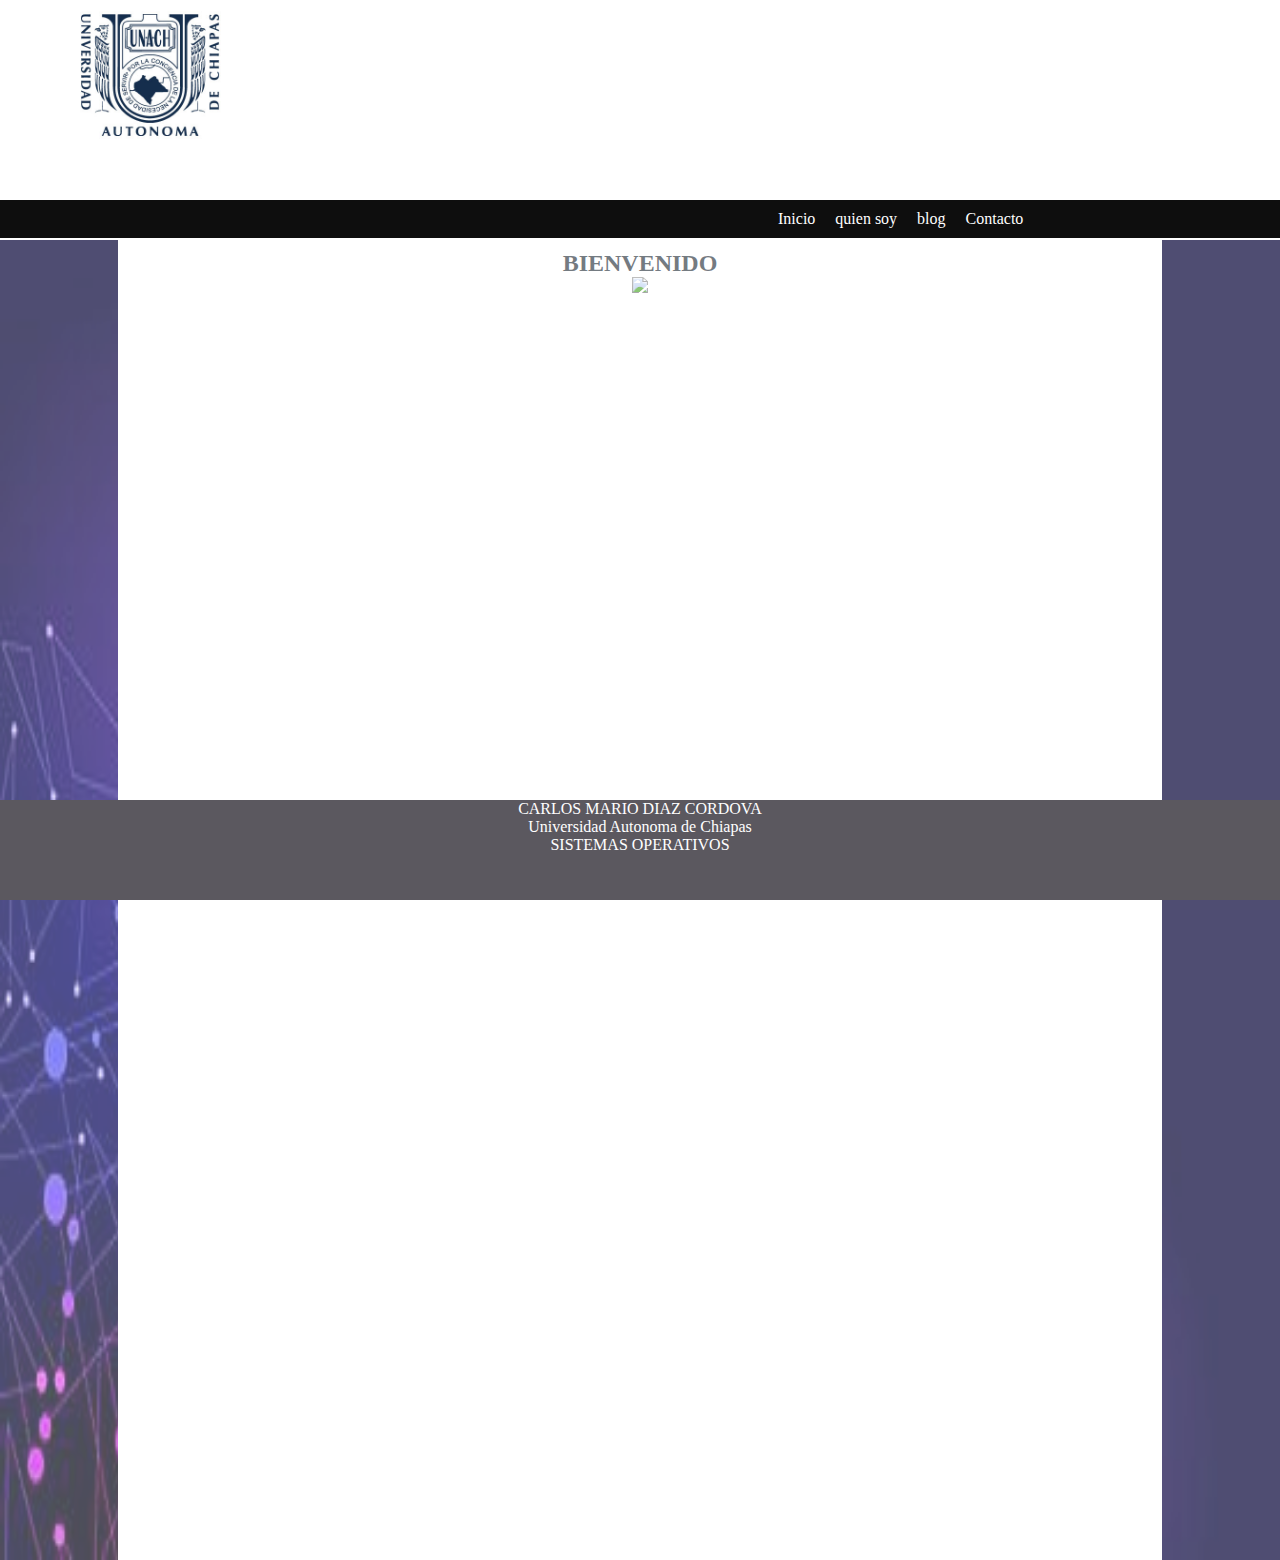
==== index.html @ c6bd29a2 "subir mi archivo" ====
<!DOCTYPE html>
<html lang="en">
<head>
    <meta charset="UTF-8">
    <meta name="viewport" content="width=device-width, initial-scale=1.0">
    <link href="https://cdn.jsdelivr.net/npm/bootstrap@5.3.1/dist/css/bootstrap.min.css" rel="stylesheet" integrity="sha384-4bw+/aepP/YC94hEpVNVgiZdgIC5+VKNBQNGCHeKRQN+PtmoHDEXuppvnDJzQIu9" crossorigin="anonymous">
    <title>Practica 7</title>
    <link rel="stylesheet" href="css/style.css"
  </head>
<body>
    <div id="encabezado">
        <div id="menu">
            <ul style="padding-left: 60%;">
                <li><a href="index.html" title="Pagina principal">Inicio</a></li>
                <li><a href="nosotros.html" title="descripcion del negocio">quien soy</a></li>
                <li><a href="catalago.html" title="Catalago">blog</a></li>
                <li><a href="contacto.html" title="Nuestros datos">Contacto</a></li>
            </ul>
        </div>
    </div>
    <div class="areaPrincipal">
        <div id="datos">
          <center><h2>BIENVENIDO</h2></center>
          <center><img src="./css/img/yo.png" width="600" ></center>
    <div class="piePagina">
        <center><P>CARLOS MARIO DIAZ CORDOVA</P></center>
        <center><P>Universidad Autonoma de Chiapas</P></center>
        <center><p>SISTEMAS OPERATIVOS</p></center>
    </div>
    <script src="https://cdn.jsdelivr.net/npm/bootstrap@5.3.1/dist/js/bootstrap.bundle.min.js" integrity="sha384-HwwvtgBNo3bZJJLYd8oVXjrBZt8cqVSpeBNS5n7C8IVInixGAoxmnlMuBnhbgrkm" crossorigin="anonymous"></script>
    <script src="https://cdn.jsdelivr.net/npm/@popperjs/core@2.11.8/dist/umd/popper.min.js" integrity="sha384-I7E8VVD/ismYTF4hNIPjVp/Zjvgyol6VFvRkX/vR+Vc4jQkC+hVqc2pM8ODewa9r" crossorigin="anonymous"></script>
    <script src="https://cdn.jsdelivr.net/npm/bootstrap@5.3.1/dist/js/bootstrap.min.js" integrity="sha384-Rx+T1VzGupg4BHQYs2gCW9It+akI2MM/mndMCy36UVfodzcJcF0GGLxZIzObiEfa" crossorigin="anonymous"></script>
</body>
</html>
---- css/style.css ----
*{
    margin: 0;
    padding: 0;
}
body{
    background-color: #ffffff;
}
.areaPrincipal { /*Asi se define una clase*/
background-image: url(./img/fondo.jpg); /*agregar fondo de imagen al div*/
background-repeat: no-repeat; /*permitir o no que se repita una imagen*/
width: 100%;
height: auto;
opacity: 0.7; /*Opacidad de la imagen*/
-webkit-background-size: 100% 100%;
/*Sfari 3.0*/
-moz-background-size: 100% 100%;
/*Gecko 1.9.2(Firefox 3.6)*/
-o-background-size: 100% 100%;
/*Opera 9.5*/
background-size: 100% 100%;
/*Geko 2.0(Firefox 4.0) and other CSS3-compilant browsers*/
}
#encabezado {
    background: #ffffff;
    height: 240px;
    text-align: center;
    background-image: url(./img/LOGO.jpg);
    background-repeat: no-repeat;
    background-size: 300px 150px;
}
.piePagina{
    width: 100%; /*ancho*/
    height: 100px; /*alto*/
    background: #15101b; /*Color de fondo*/
    color:white; /*Color de letra dentro de la clase*/
    bottom: 0; /*Espacio de separacion parte inferior*/
    position: fixed;
    left: 0; /*Alineacion de contenidos a la izquierda*/

}
#menu{ /*indentificador*/
height: 200px;
position: relative;
top: 200px;

}
ul{
    list-style-type: none;
    margin: 0;
    padding: 0;
    overflow: hidden;
    background-color: #0e0e0e;
}
li{
    float: left;
}
li a{
    display: block;
    color: white;
    text-align: center;
    padding: 10px;
    text-decoration: none;
}
li a:hover{
    background-color: #111111;
}
#datos {
    width: 80%;
    background-color: rgb(255, 255, 255);
    height: 1300px;
    margin: auto;
    opacity: 1;
    color: #39424b;
    padding: 10px;
    font-family: 'Segoe UI', Tahoma, Geneva, Verdana, sans-serif';
}
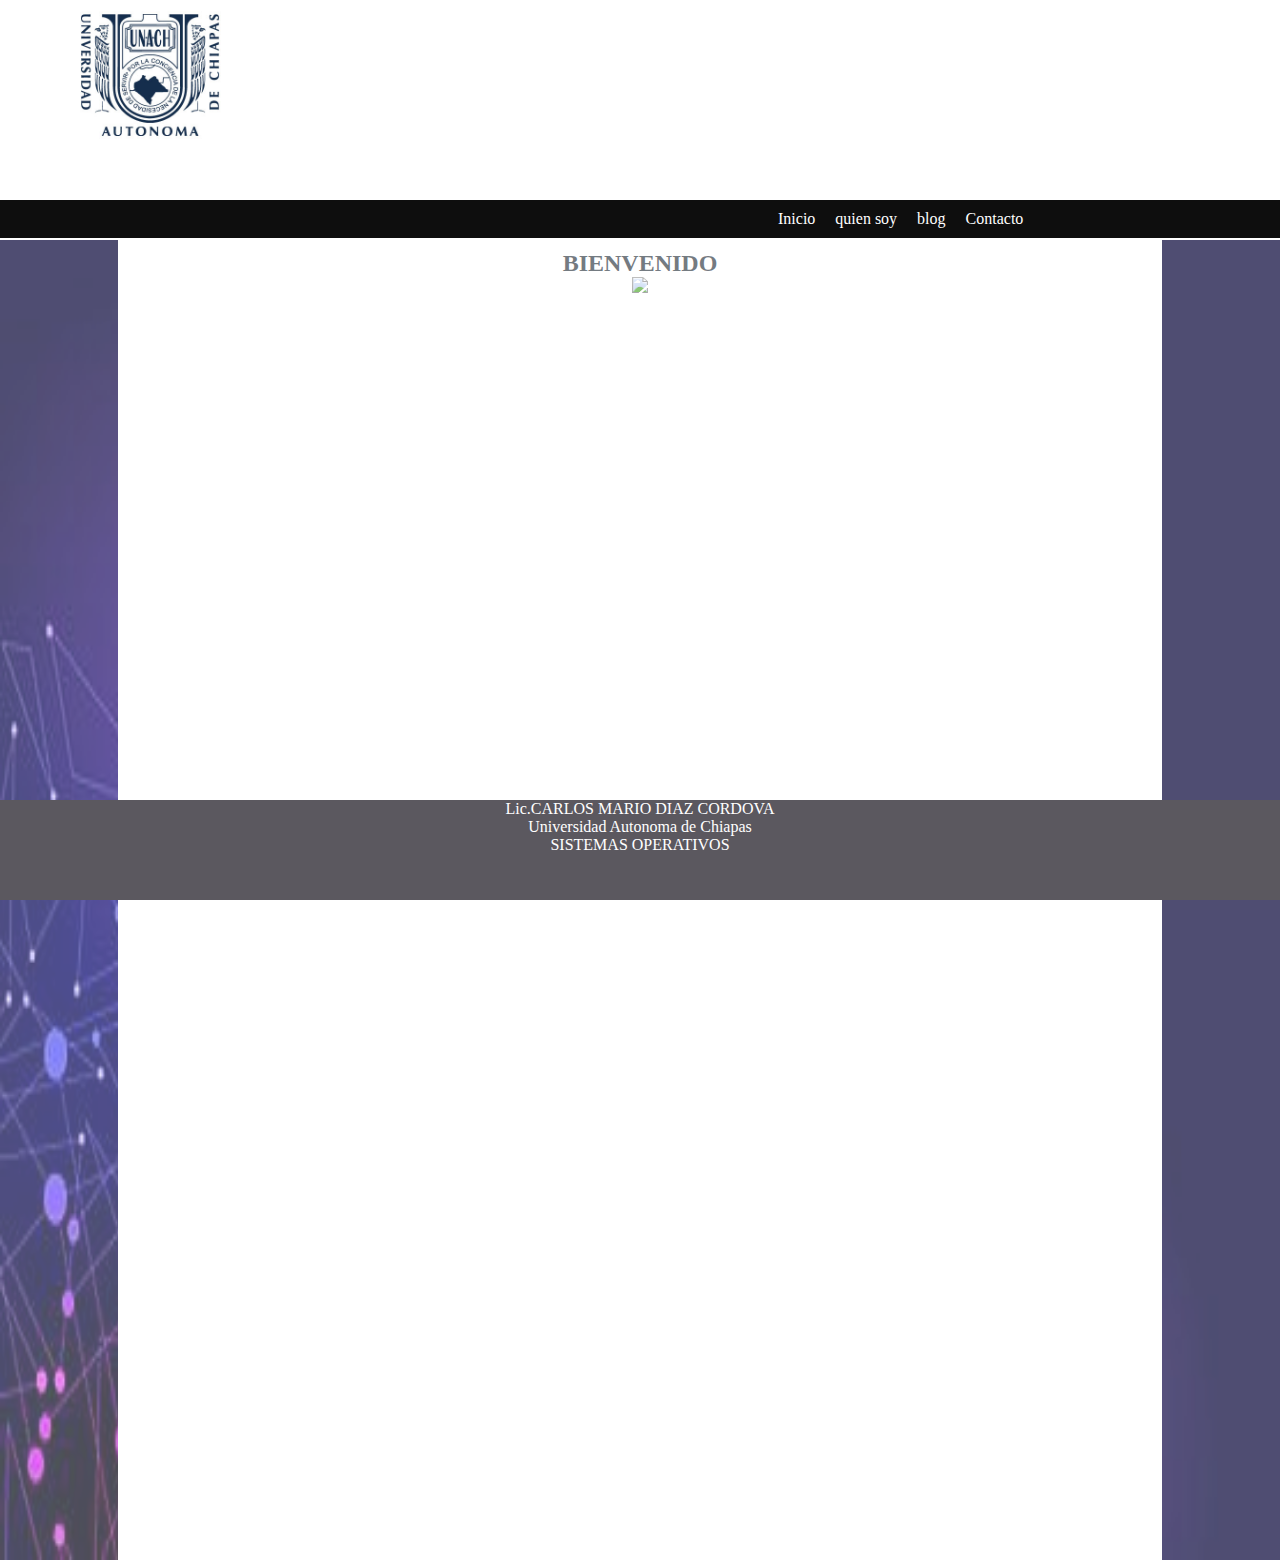
==== commit 1aac0b62: "actualizar de -carlos marios a Lic.carlos mario" ====
--- a/index.html
+++ b/index.html
@@ -23,7 +23,7 @@
           <center><h2>BIENVENIDO</h2></center>
           <center><img src="./css/img/yo.png" width="600" ></center>
     <div class="piePagina">
-        <center><P>CARLOS MARIO DIAZ CORDOVA</P></center>
+        <center><P>Lic.CARLOS MARIO DIAZ CORDOVA</P></center>
         <center><P>Universidad Autonoma de Chiapas</P></center>
         <center><p>SISTEMAS OPERATIVOS</p></center>
     </div>
